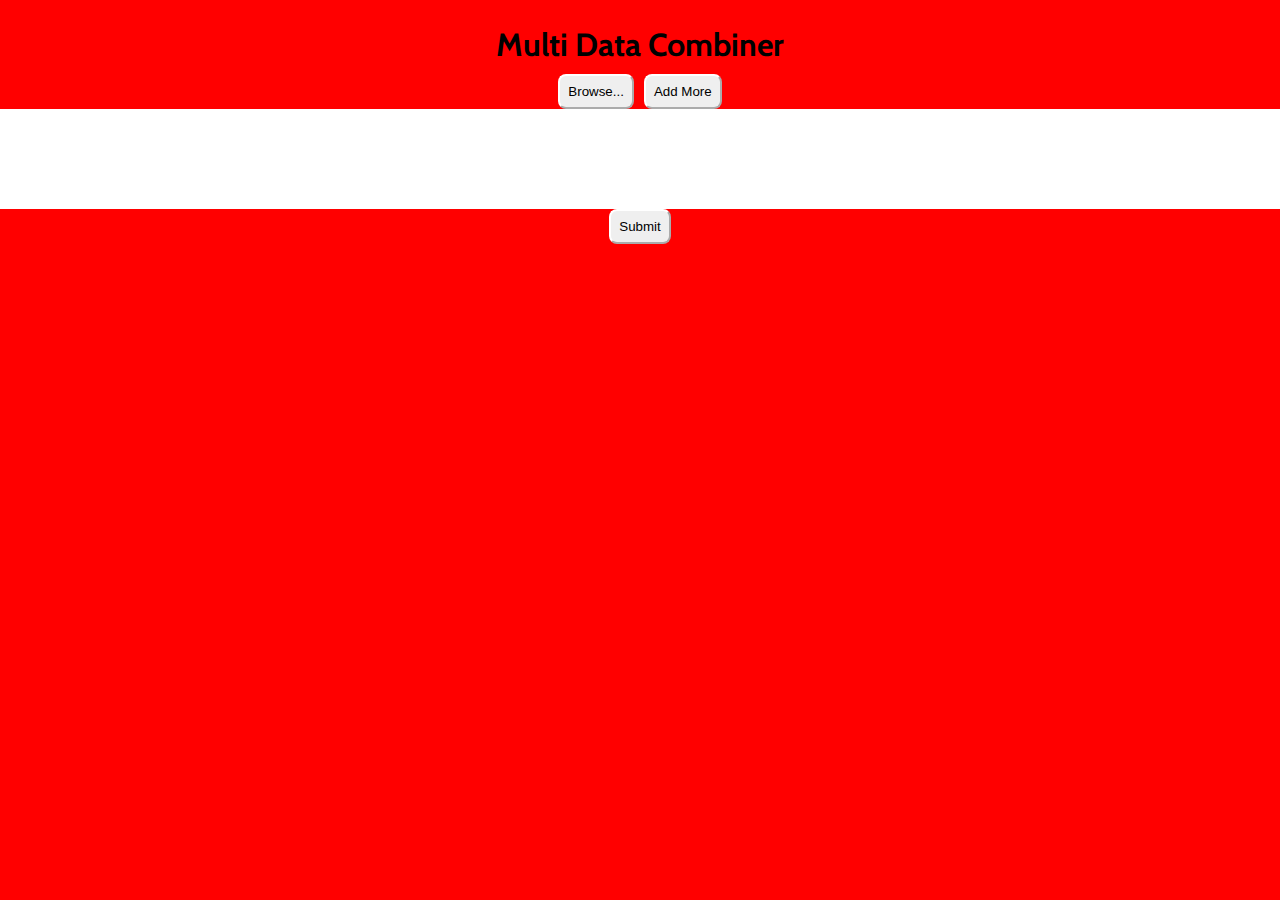
==== web/index.html @ 7151c59b "Added new layout" ====
<!DOCTYPE html>
<html lang="en">
<head>
    <meta charset="UTF-8">
    <meta http-equiv="X-UA-Compatible" content="IE=edge">
    <meta name="viewport" content="width=device-width, initial-scale=1.0">
    <title>Document</title>
    <link rel="stylesheet" href="style.css">
</head>
<body>
    <!-- Welcome Container -->
    <div id="welcome-container">
        <div id="welcome-header">
            <h1>Multi Data Combiner</h1>
        </div>
        <div id="welcome-file-controls">
            <input type="button" value="Browse..." id="browse-button" class="btn" onclick="getFiles()">
            <input type="button" value="Add More" id="add-more-button" class="btn">
        </div>
        <div id="welcome-file-names-display"></div>
        <div id="welcome-submit-button-container">
            <input type="button" value="Submit" id="welcome-submit-button" class="btn">
        </div>
    </div>
    <!-- Welcome container ends here -->
    <div id="process-screen">
        <div id="process-header">
        <h1>Multi Data Combiner</h1>
        </div>
        <div id="process-container">
            <div id="left-process">
                <h2>User Input</h2>
                <div id="inputs-container">
                    <!-- User inputs will be contained here -->
                </div>
        
                <div id="add-button-container">
                    <input type="button" value="Add" id="add-button" class="btn" onclick="addMore()">
                </div>
            </div>
            <!-- left process div ends here -->
            <div id="right-process">
                <h2>All columns</h2>
                <div id="all-buttons-container">
                    <div id="column-names-container"></div>
                    <div id="combine-button-container">
                        <input type="button" value="Combine" id="combine-button" class="btn">
                    </div> 
                </div>    
            </div>
            <!-- right process div ends here -->
        </div>
    </div>
        <!-- process div ends here -->

    <div id="end-container"></div>


<script type = "text/javascript" src="script.js"></script> 
<script type = "text/javascript" src="/eel.js"></script> 
</body>
</html>
---- web/style.css ----
@import url("https://fonts.googleapis.com/css?family=Cabin:400,500,700|Montserrat:400,500,700");
*{
    margin:0;
    font-family: "Cabin", sans-serif;
}


/* Button Stuff */

.btn{
    padding: 8px;
    cursor: pointer;
    border-radius: 8px;
    border-color: white;
    font-family: Arial, Helvetica, sans-serif;
    transition: opacity .25s;
}

#process-screen{
    display: none;
}

.btn:hover{
    opacity: .8;
}

.btn:active{
    opacity: .6;
}

#add-button{
    background: rgb(24, 170, 24);
    color:white;
}


#all-buttons-container{
    width: 100%;
    position:sticky;
    top:0;
    gap:8px 8px;

}



.all-col-btn{
    margin: 2px;
    display: inline;
}

.remove-button{
    background: red;
    color:white;
}



#combine-button-container{
    position: sticky;
    bottom: 0;
    right:0;
    padding-top: 5px;
    text-align: right;
    padding-bottom: 10px;
}

#combine-button{
    background: rgb(83, 83, 240);
    color:white;
    padding: 10px;
    font-weight: bold;
}

#add-button-container{
    width: 89%;
    padding-top: 5px;
    bottom:0;
    display: flex;
    justify-content: center;
}

/* Button stuff ends here */

/* Most welcome container related stuff */

#welcome-container{
    display: flex;
    height: 100vh;
    width: 100vw;
    position: relative;
    background: red;
    flex-direction: column;
    /* display: none; */
}

#welcome-header{
    padding-top: 25px;
    text-align: center;
}

#welcome-file-controls{
    padding-top: 10px;
    position: relative;
    /* align-items: center; */
    display: flex;
    gap: 10px;
    justify-content: center;
}

#welcome-file-names-display{
    position: relative;
    height: 100px;
    background: white;
    display: flex;
    justify-content: center;
}

#welcome-submit-button-container{
    position: relative;
    display: flex;
    justify-content: center;
    /* left: 50%; */
}

/* Welcome container ends here */



#end-container{
    display:none;
}

#process-header{
    padding-top: 30px;
    padding-left: 5px;
}


#process-container{
    padding-top: 10px;
    display: flex;
    flex-direction: row;
    padding-left: 10px;
    padding-right: 10px;
}

#left-process{
    width: 65%;
    flex-grow: 2;
    position: relative;


}

#right-process{
    /* flex-grow: 1; */
    width: 35%;
    position: relative;
    padding-left: 5px;
    
    

}




#inputs-container{
    display: grid;
    grid-template-columns: 1fr 1fr .25fr;
    gap: 10px 5px;
}


.process-input-field{
    padding-left: 10px;
    border-radius: 8px;
    border-color: rgb(201, 201, 201);

}
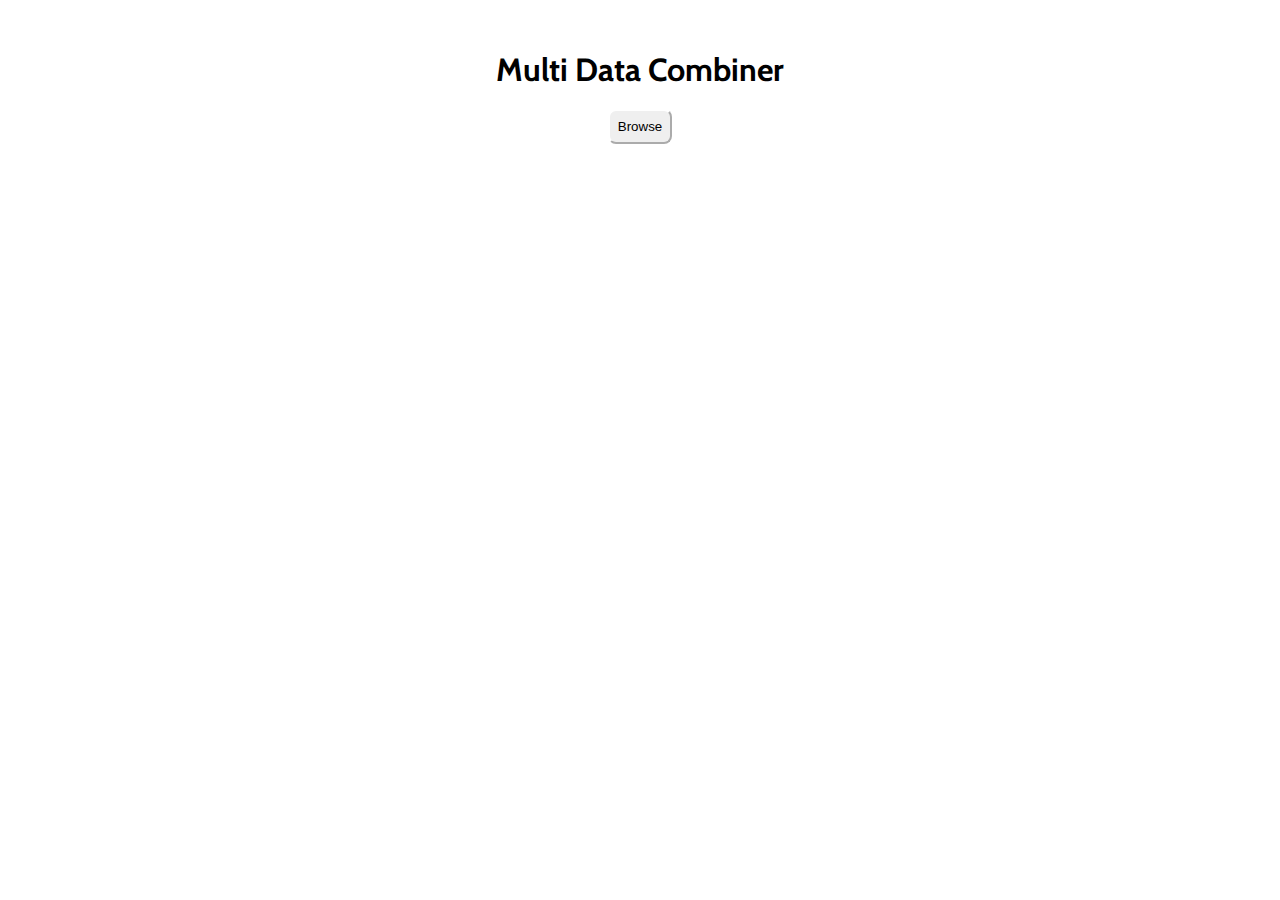
==== commit ed3114ba: "Added two working screens" ====
--- a/web/index.html
+++ b/web/index.html
@@ -14,12 +14,14 @@
             <h1>Multi Data Combiner</h1>
         </div>
         <div id="welcome-file-controls">
-            <input type="button" value="Browse..." id="browse-button" class="btn" onclick="getFiles()">
-            <input type="button" value="Add More" id="add-more-button" class="btn">
+            <input type="button" value="Browse" id="browse-button" class="btn" onclick="getFiles(this.id)">
+            <input type="button" value="Add More" id="add-more-button" class="btn" onclick="getFiles(this.id)">
         </div>
-        <div id="welcome-file-names-display"></div>
+        <div id="welcome-file-names-display">
+            <div id="file-names-container"></div>
+        </div>
         <div id="welcome-submit-button-container">
-            <input type="button" value="Submit" id="welcome-submit-button" class="btn">
+            <input type="button" value="Submit" id="welcome-submit-button" class="btn" onclick="initiateProcessScreen()">
         </div>
     </div>
     <!-- Welcome container ends here -->
@@ -44,7 +46,7 @@
                 <div id="all-buttons-container">
                     <div id="column-names-container"></div>
                     <div id="combine-button-container">
-                        <input type="button" value="Combine" id="combine-button" class="btn">
+                        <input type="button" value="Combine" id="combine-button" class="btn" onclick="sendUserInputToPython()">
                     </div> 
                 </div>    
             </div>
--- a/web/style.css
+++ b/web/style.css
@@ -89,18 +89,17 @@
     height: 100vh;
     width: 100vw;
     position: relative;
-    background: red;
     flex-direction: column;
     /* display: none; */
 }
 
 #welcome-header{
-    padding-top: 25px;
+    padding-top: 50px;
     text-align: center;
 }
 
 #welcome-file-controls{
-    padding-top: 10px;
+    padding-top: 20px;
     position: relative;
     /* align-items: center; */
     display: flex;
@@ -110,10 +109,24 @@
 
 #welcome-file-names-display{
     position: relative;
-    height: 100px;
-    background: white;
-    display: flex;
-    justify-content: center;
+    padding-top: 20px;
+    overflow: auto;
+    height: 200px;
+    padding-bottom: 20px;
+
+    /* justify-content: center; */
+}
+#file-names-container{
+    position: absolute;
+    /* height: 100px; */
+    /* background: white; */
+    display: flex;
+    flex-direction: column;
+    left: 25%;
+
+
+
+
 }
 
 #welcome-submit-button-container{
@@ -121,6 +134,13 @@
     display: flex;
     justify-content: center;
     /* left: 50%; */
+}
+
+#welcome-submit-button{
+    background: rgb(83, 83, 240);
+    color:white;
+    padding: 10px;
+    font-weight: bold;
 }
 
 /* Welcome container ends here */
